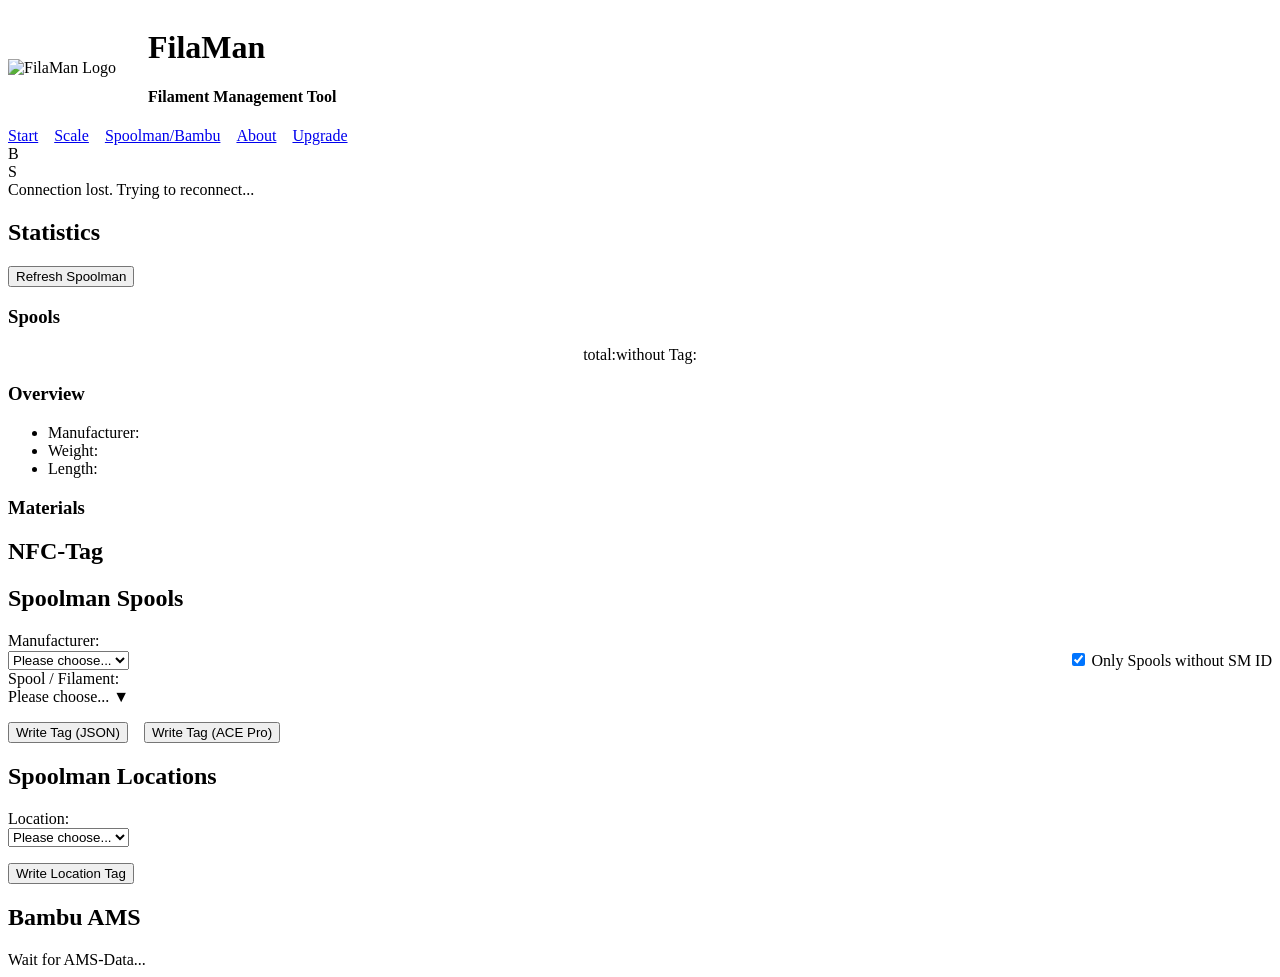
==== html/rfid_bambu.html @ 6346f64b "fix(web): Fix multi-color display background color inheritance The multi-color filament display was " ====
<!-- head --><!DOCTYPE html>
<html lang="en">
<head>
    <meta charset="UTF-8">
    <meta name="viewport" content="width=device-width, initial-scale=1.0">
    <title>FilaMan - Filament Management Tool</title>
    <link rel="icon" type="image/png" href="/favicon.ico">
    <link rel="stylesheet" href="style.css">
    <script>
        fetch('/api/version')
            .then(response => response.json())
            .then(data => {
                const versionSpan = document.querySelector('.version');
                if (versionSpan) {
                    versionSpan.textContent = 'v' + data.version;
                }
            })
            .catch(error => console.error('Error fetching version:', error));
    </script>
</head>
<body>
    <div class="navbar">
        <div style="display: flex; align-items: center; gap: 2rem;">
            <img src="/logo.png" alt="FilaMan Logo" class="logo">
            <div class="logo-text">
                <h1>FilaMan<span class="version"></span></h1>
                <h4>Filament Management Tool</h4>
            </div>
        </div>
        <nav style="display: flex; gap: 1rem;">
            <a href="/">Start</a>
            <a href="/waage">Scale</a>
            <a href="/spoolman">Spoolman/Bambu</a>
            <a href="/about">About</a>
            <a href="/upgrade">Upgrade</a>
        </nav>
        <div class="status-container">
            <div class="status-item">
                <span class="status-dot" id="bambuDot"></span>B
            </div>
            <div class="status-item">
                <span class="status-dot" id="spoolmanDot"></span>S
            </div>
            <div class="ram-status" id="ramStatus"></div>
        </div>
    </div>

<!-- head -->

<div class="connection-status hidden">
    <div class="spinner"></div>
    <span>Connection lost. Trying to reconnect...</span>
</div>
<div class="content">
    <div class="three-column-layout">
        <!-- Linke Spalte -->
        <div class="column">
            <div class="feature-box">
                <div class="statistics-header">
                    <h2>Statistics</h2>
                    <button id="refreshSpoolman" class="refresh-button">
                        <span>Refresh Spoolman</span>
                    </button>
                </div>
                <div class="statistics-column">
                    <h3>Spools</h3>
                        <div class="spool-stat" style="display: flex; justify-content: center; align-items: center;">
                            <span class="stat-label">total:</span>
                            <span class="stat-value" id="totalSpools"></span>
                            <div style="width: auto;"></div>
                            <span class="stat-label">without Tag:</span>
                            <span class="stat-value" id="spoolsWithoutTag"></span>
                        </div>
                </div>

                <div class="statistics-grid">
                    <div class="statistics-column">
                        <h3>Overview</h3>
                        <ul class="statistics-list">
                            <li>
                                <span class="stat-label">Manufacturer:</span>
                                <span class="stat-value" id="totalVendors"></span>
                            </li>
                            <li>
                                <span class="stat-label">Weight:</span>
                                <span class="stat-value"><span id="totalWeight"></span></span>
                            </li>
                            <li>
                                <span class="stat-label">Length:</span>
                                <span class="stat-value"><span id="totalLength"></span></span>
                            </li>
                        </ul>
                    </div>
                    <div class="statistics-column">
                        <h3>Materials</h3>
                        <ul class="statistics-list" id="materialsList">
                            <!-- Wird dynamisch befüllt -->
                        </ul>
                    </div>
                </div>
            </div>
            <div class="feature-box">
                <div class="nfc-header">
                    <h2>NFC-Tag</h2>
                    <span id="nfcStatusIndicator" class="status-circle"></span>
                </div>
                <div class="nfc-status-display"></div>
            </div>
        </div>

        <!-- Mittlere Spalte -->
        <div class="column">
            <div class="feature-box">
                <h2>Spoolman Spools</h2>
                <label for="vendorSelect">Manufacturer:</label>
                <div style="display: flex; justify-content: space-between; align-items: center;">
                    <select id="vendorSelect" class="styled-select">
                        <option value="">Please choose...</option>
                    </select>
                    <label style="margin-left: 10px;">
                        <input type="checkbox" id="onlyWithoutSmId" checked onchange="updateFilamentDropdown()">
                        Only Spools without SM ID
                    </label>
                </div>
            </div>

            <div id="filamentSection" class="feature-box hidden">
                <label>Spool / Filament:</label>
                <div class="custom-dropdown">
                    <div class="dropdown-button" onclick="toggleFilamentDropdown()">
                        <div class="selected-color" id="selected-color"></div>
                        <span id="selected-filament">Please choose...</span>
                        <span class="dropdown-arrow">▼</span>
                    </div>
                    <div class="dropdown-content" id="filament-dropdown-content">
                        <!-- Optionen werden dynamisch hinzugefügt -->
                    </div>
                </div>
                <p id="nfcInfo" class="nfc-status"></p>
                <div style="display: flex; gap: 1rem;">
                    <button id="writeNfcButton" class="btn btn-primary hidden" onclick="writeNfcTag()">Write Tag (JSON)</button>
                    <button id="writeNfcButtonBinary" class="btn btn-success hidden" onclick="writeNfcTagBinary()">Write Tag (ACE Pro)</button>
                </div>
            </div>

            <div class="feature-box">
                <h2>Spoolman Locations</h2>
                <label for="locationSelect">Location:</label>
                <div style="display: flex; justify-content: space-between; align-items: center;">
                    <select id="locationSelect" class="styled-select">
                        <option value="">Please choose...</option>
                    </select>
                </div>
                <p id="nfcInfoLocation" class="nfc-status"></p>
                <button id="writeLocationNfcButton" class="btn btn-primary hidden" onclick="writeLocationNfcTag()">Write Location Tag</button>
            </div>
        </div>

        <!-- Rechte Spalte -->
        <div class="column">
            <div class="feature-box">
                <h2>Bambu AMS</h2>
                <div id="amsDataContainer">
                    <div class="amsData" id="amsData">Wait for AMS-Data...</div>
                </div>
            </div>
        </div>
    </div>
</div>

<script src="spoolman.js?v=3"></script>
<script src="rfid.js?v=8"></script>

</body>
</html>
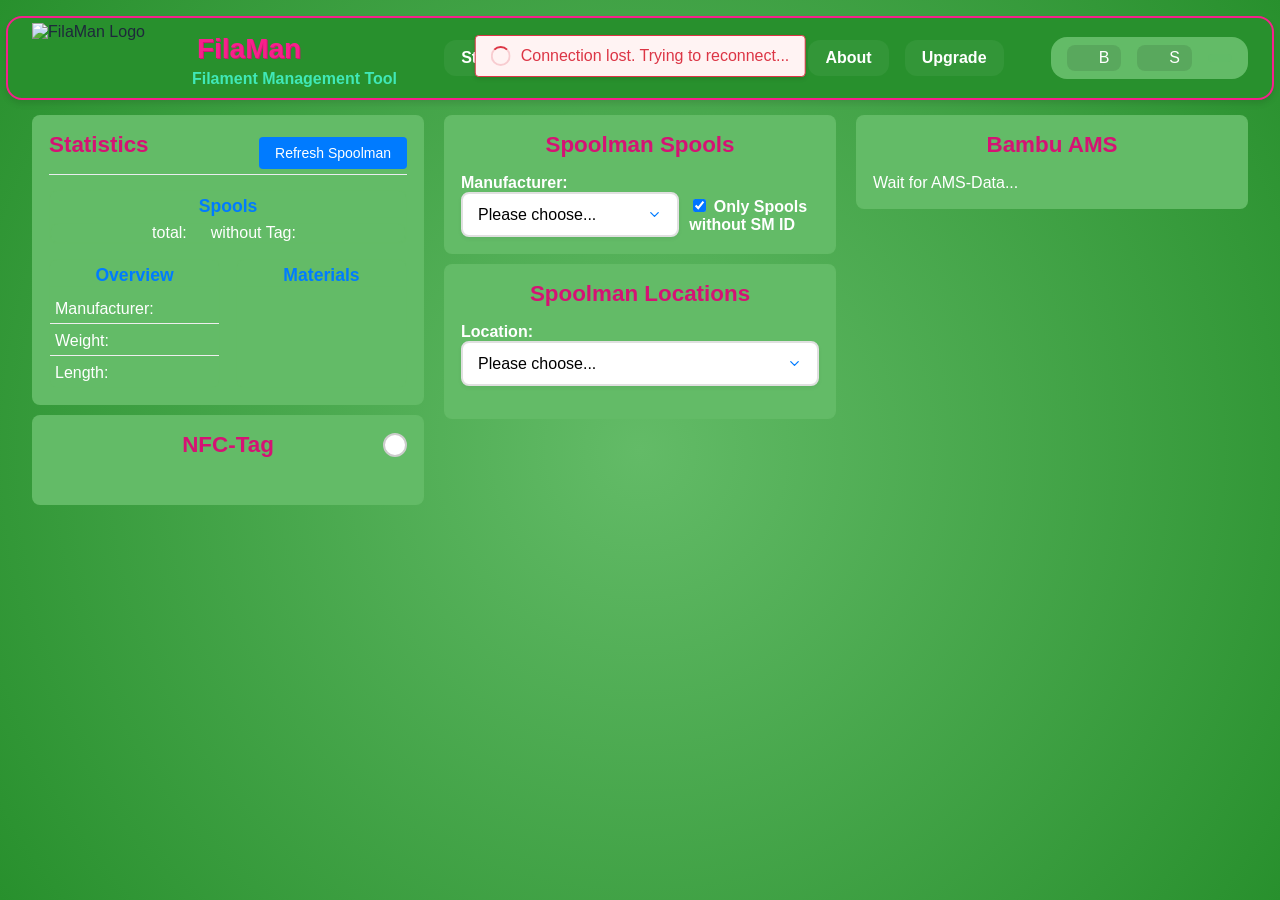
==== commit 358490c7: "fix(web): Add symmetric padding to nfc-card-data container Added padding-right: 20px to .nfc-card-da" ====
--- a/html/rfid_bambu.html
+++ b/html/rfid_bambu.html
@@ -5,7 +5,7 @@
     <meta name="viewport" content="width=device-width, initial-scale=1.0">
     <title>FilaMan - Filament Management Tool</title>
     <link rel="icon" type="image/png" href="/favicon.ico">
-    <link rel="stylesheet" href="style.css">
+    <link rel="stylesheet" href="style.css?v=1">
     <script>
         fetch('/api/version')
             .then(response => response.json())
@@ -169,7 +169,7 @@
 </div>
 
 <script src="spoolman.js?v=3"></script>
-<script src="rfid.js?v=8"></script>
+<script src="rfid.js?v=13"></script>
 
 </body>
 </html>
--- a/html/style.css
+++ b/html/style.css
@@ -0,0 +1,1208 @@
+/* Allgemeine Stile */
+:root {
+    --primary-color: #63bb67;     /* Hauptfarbe Grün */
+    --primary-light: #8cd590;     /* Helleres Grün */
+    --background-green: #28902D;  /* Dunkleres Hintergrund-Grün */
+    --text-color: #1e293b;       /* Dunkelgrau für Text */
+    --inner-box-bg: #63bb67;     /* Grüner Hintergrund für innere Boxen */
+    --inner-text-color: #ffffff; /* Weißer Text in Boxen */
+    --stat-value-color: #ffd700; /* Gelber Text für Werte */
+    --header-bg: #28902D; /* Hintergrundfarbe für den Header */
+    --header-border: #f7208c; /* Pinke Randfarbe für den Header */
+    --accent-color: #d51274; /* Pink für Akzentfarben */
+    --header-text: #40e8b7; /* Türkisfarbener Text */
+    --background-light: #63bb67;  /* Helleres Grün für Container */
+    --border-color: rgba(255, 255, 255, 0.1); /* Subtile Borders */
+    --card-background: rgba(255, 255, 255, 0.15);
+    --card-shadow: 0 4px 15px rgba(31, 41, 55, 0.1);
+    --glass-bg: rgba(255, 255, 255, 0.15);
+    --glass-border: 1px solid rgba(255, 255, 255, 0.2);
+    --glass-blur: blur(12px);
+    --glass-shadow: 0 8px 32px 0 rgba(0, 0, 0, 0.1);
+}
+
+body { 
+    font-family: 'Inter', -apple-system, BlinkMacSystemFont, "Segoe UI", Roboto, sans-serif;
+    margin: 0; 
+    padding: 0; 
+    background: var(--background-green);
+    background-image: radial-gradient(circle at center, var(--primary-color) 0%, var(--background-green) 100%);
+    color: var(--text-color);
+    display: flex;
+    flex-direction: column;
+    min-height: 100vh;
+}
+
+/* Header und Navigation */
+.navbar { 
+    background: var(--header-bg);
+    border: 2px solid var(--header-border);
+    width: calc(100% - 4rem);
+    max-width: 1400px;
+    display: flex;
+    justify-content: space-between;
+    align-items: center;
+    padding: 0 1.5rem;
+    box-shadow: 0 4px 6px rgba(0, 0, 0, 0.1);
+    position: fixed;
+    top: 1rem;
+    left: 50%;
+    transform: translateX(-50%);
+    z-index: 1000;
+    border-radius: 1rem;
+    height: 80px;
+}
+
+.logo {
+    height: 70px;
+    width: auto;
+    margin-right: 15px;
+}
+
+.navbar a { 
+    color: var(--inner-text-color);
+    text-decoration: none;
+    font-weight: 600;
+    padding: 0.5rem 1rem;
+    border-radius: 0.75rem;
+    background: rgba(255, 255, 255, 0.05);
+    border: 1px solid transparent;
+    transition: all 0.3s;
+}
+
+.navbar a:hover { 
+    background-color: rgba(255, 255, 255, 0.1);
+    transform: translateY(-1px);
+}
+
+/* Logo und Text im Header */
+.logo-text {
+    display: flex;
+    flex-direction: column;
+    align-items: flex-start;
+    justify-content: center;
+}
+
+.logo-text h4 {
+    font-size: 1rem;
+    color: var(--header-text);
+    margin: 0 !important;
+}
+
+.logo-text h1 {
+    font-size: 1.75rem;
+    font-weight: 600;
+    color: var(--header-border);
+    margin: 5px !important;
+    text-shadow: 1px 1px 0 var(--accent-color);
+}
+
+/* Status Container in der Navbar */
+.status-container {
+    background: var(--inner-box-bg) !important;
+    border-radius: 1rem;
+    padding: 0.5rem 1rem;
+    display: flex;
+    align-items: center;
+    gap: 1rem;
+}
+
+.status-item {
+    background: rgba(0, 0, 0, 0.1) !important;
+    color: var(--inner-text-color) !important;
+    padding: 0.25rem 0.75rem;
+    border-radius: 0.5rem;
+    display: flex;
+    align-items: center;
+    gap: 0.5rem;
+}
+
+.status-dot {
+    width: 8px;
+    height: 8px;
+    border-radius: 50%;
+    display: inline-block;
+    margin-right: 4px;
+}
+
+.online { 
+    background-color: #63bb67;
+}
+
+.offline { 
+    background-color: #dc2626;
+}
+
+.status-dot.offline {
+    cursor: pointer;
+}
+
+.status-dot.offline:hover {
+    opacity: 0.8;
+    transform: scale(1.1);
+}
+
+.ram-status { 
+    color: var(--inner-text-color);
+    font-size: 0.9em;
+    padding: 0.25rem 0.75rem;
+    background: rgba(99, 187, 103, 0.1);
+    border-radius: 0.5rem;
+}
+
+/* Inhalt */
+.container { 
+    padding: 20px; 
+    width: 100%;
+    max-width: none;
+    background: white; 
+    border-radius: 8px; 
+    box-shadow: 0 4px 8px rgba(0, 0, 0, 0.1);
+    margin-top: 20px; /* Platz für die fixe Navbar */
+}
+
+/* Überschriften */
+h1 { 
+    color: #007bff; 
+    text-align: center; 
+}
+
+h3 {
+    color: #007bff !important;
+    font-size: 24px;
+    margin-top: 5px;
+    margin-bottom: 5px;
+    font-weight: bold;
+    text-align: center;
+}
+
+/* Formulare */
+form { 
+    display: flex; 
+    flex-direction: column; 
+    gap: 10px; 
+    padding: 20px;
+}
+
+label { 
+    font-weight: bold; 
+}
+
+input[type="text"], input[type="submit"], input[type="number"] { 
+    padding: 10px; 
+    border: 1px solid #ccc; 
+    border-radius: 5px; 
+    font-size: 16px; 
+}
+
+input[type="number"] { 
+    width: 108px !important; 
+}
+
+input[type="text"]:focus, input[type="number"]:focus { 
+    border-color: #007bff; 
+    outline: none; 
+}
+
+input[type="submit"] { 
+    background-color: #007bff; 
+    color: white; 
+    border: none; 
+    cursor: pointer; 
+    transition: background 0.3s;
+}
+
+input[type="submit"]:hover { 
+    background-color: #0056b3; 
+}
+
+/* Buttons */
+button { 
+    padding: 10px 15px; 
+    border: none; 
+    border-radius: 5px; 
+    background-color: #007bff; 
+    color: white; 
+    font-size: 16px; 
+    cursor: pointer; 
+    transition: background 0.3s;
+}
+
+button:hover { 
+    background-color: #0056b3; 
+}
+
+/* Statusnachricht */
+#statusMessage { 
+    margin-top: 10px; 
+    padding: 10px; 
+    border-radius: 5px; 
+    background-color: #8cc4fd; 
+    text-align: center; 
+    font-weight: bold;
+}
+
+.features {
+    display: flex;
+    justify-content: space-between;
+    margin-top: 30px;
+    text-align: left;
+}
+.feature {
+    flex: 1;
+    padding: 0 20px;
+    border-radius: 8px;
+    margin: 0 10px 10px;
+    box-shadow: 0 4px 8px rgba(0, 0, 0, 0.05);
+    border: var(--glass-border);
+}
+.feature h3 {
+    font-size: 1.4rem;
+    margin-bottom: 10px;
+    color: #007bff;
+}
+.feature p {
+    font-size: 1rem;
+    color: #ffffff;
+}
+
+p {
+    font-size: 1rem;
+    color: #ffffff;
+}
+
+a {
+    color: #007bff;
+    text-decoration: none;
+    font-weight: bold;
+    cursor: pointer;
+}
+a:hover {
+    text-decoration: underline;
+}
+
+/* Karten-Stil für optische Trennung */
+.card {
+    background: var(--primary-color);
+    width: 500px;
+    padding: 15px;
+    margin: 20px auto;
+    border-radius: 8px;
+    box-shadow: 0 2px 4px rgba(0, 0, 0, 0.1);
+}
+
+/* Versteckte Elemente */
+.hidden {
+    display: none;
+}
+
+/* Dropdown-Stil */
+.styled-select {
+    width: 100%;
+    padding: 12px 15px;
+    font-size: 16px;
+    border: 2px solid #e0e0e0;
+    border-radius: 8px;
+    background-color: #fff;
+    cursor: pointer;
+    appearance: none;
+    -webkit-appearance: none;
+    -moz-appearance: none;
+    background-image: url("data:image/svg+xml;charset=UTF-8,%3csvg xmlns='http://www.w3.org/2000/svg' viewBox='0 0 24 24' fill='none' stroke='%23007bff' stroke-width='2' stroke-linecap='round' stroke-linejoin='round'%3e%3cpolyline points='6 9 12 15 18 9'%3e%3c/polyline%3e%3c/svg%3e");
+    background-repeat: no-repeat;
+    background-position: right 15px center;
+    background-size: 15px;
+    transition: all 0.3s ease;
+    box-shadow: 0 2px 4px rgba(0, 0, 0, 0.05);
+}
+
+.styled-select:hover {
+    border-color: #007bff;
+    box-shadow: 0 3px 6px rgba(0, 123, 255, 0.1);
+}
+
+.styled-select:focus {
+    border-color: #007bff;
+    outline: none;
+    box-shadow: 0 0 0 3px rgba(0, 123, 255, 0.25);
+}
+
+.styled-select:disabled {
+    background-color: #f5f5f5;
+    cursor: not-allowed;
+    opacity: 0.7;
+}
+
+/* NFC-Status */
+.nfc-status {
+    font-weight: bold;
+    margin-top: 10px;
+}
+
+.nfc-card-data {
+    padding-left: 20px !important;
+    padding-right: 20px !important;
+    color: white !important;
+    font-weight: bold !important;
+    margin: 0 auto !important;
+}
+
+.nfc-success {
+    color: green;
+}
+
+.nfc-error {
+    color: red;
+}
+
+/* Füge diese neuen Styles zu deiner style.css hinzu */
+
+.three-column-layout {
+    display: flex;
+    justify-content: space-between;
+    gap: 20px;
+    margin-top: 5px;
+    width: 100%;
+}
+
+.column {
+    flex: 1;
+    min-width: 0; /* Verhindert Überlauf bei flex-Elementen */
+}
+
+.feature-box {
+    background: var(--inner-box-bg);
+    border: 1px solid rgba(99, 187, 103, 0.2);
+    border-radius: 0.5rem;
+    padding: 1rem;
+    color: var(--inner-text-color);
+    margin: 10px 0 0 0;
+}
+
+.feature-box h2 {
+    color: var(--inner-text-color);
+    font-size: 1.4rem;
+    margin-bottom: 1rem;
+    margin-top: 0;
+    color: var(--accent-color);
+    text-align: center;
+}
+
+.feature-box ul {
+    list-style: none;
+    padding: 0;
+    margin: 0;
+}
+
+.feature-box ul li {
+    padding: 8px 5px 5px 5px;
+    border-bottom: 1px solid #eee;
+}
+
+.content {
+    width: 95%;
+    max-width: 1400px;
+    margin: 0 auto;
+    padding-top: 100px;
+    padding-bottom: 20px;;
+}
+
+.tray {
+    border-radius: 8px;
+    padding: 15px;
+    margin: 10px 0;
+    color: var(--inner-text-color);
+    background: var(--background-green);
+    border: 1px solid var(--border-color);
+    border-radius: 8px;
+}
+
+.tray p {
+    margin: 5px 0;
+}
+
+/* Responsive Design */
+@media (max-width: 1024px) {
+    .three-column-layout {
+        flex-direction: column;
+    }
+    
+    .column {
+        width: 100%;
+    }
+}
+
+.nfc-status-display {
+    display: flex;
+    align-items: center;
+    gap: 10px;
+    padding: 10px 0;
+}
+
+.status-circle {
+    width: 20px;
+    height: 20px;
+    border-radius: 50%;
+    display: inline-block;
+    border: 2px solid #ccc;
+    background-color: #ffffff;
+}
+
+.status-circle.success {
+    background-color: #28a745;
+    border-color: #218838;
+}
+
+.status-circle.error {
+    background-color: #dc3545;
+    border-color: #c82333;
+}
+
+.nfc-data {
+    padding: 10px;
+    background-color: var(--primary-color);
+    border-radius: 4px;
+    margin-top: 5px;
+    width: 100%;
+}
+
+.nfc-data p {
+    margin: 5px 0;
+    font-size: 0.9em;
+}
+
+.nfc-status-display {
+    display: flex;
+    flex-direction: column;
+    gap: 10px;
+}
+
+.error-message {
+    padding: 10px;
+    background-color: #fff3f3;
+    border-radius: 4px;
+    border-left: 4px solid #dc3545;
+}
+
+.info-message {
+    padding: 10px;
+    background-color: var(--header-bg);
+    border-radius: 4px;
+    border-left: 4px solid #39d82e;
+}
+
+.info-message-inner {
+    background-color: var(--header-bg) !important;
+}
+
+.nfc-header {
+    display: grid;
+    grid-template-columns: 40px 1fr 40px;
+    align-items: center;
+    margin-bottom: 10px;
+}
+
+.nfc-header h2 {
+    margin: 0;
+    grid-column: 2;
+    text-align: center;
+    color: var(--accent-color);
+}
+
+.nfc-header .status-circle {
+    grid-column: 3;
+    justify-self: end;
+}
+
+.content-header {
+    display: flex;
+    justify-content: center;
+    align-items: center;
+    position: relative;
+}
+
+.connection-status {
+    display: flex;
+    align-items: center;
+    gap: 10px;
+    background-color: #fff3f3;
+    border: 1px solid #dc3545;
+    border-radius: 4px;
+    padding: 10px 15px;
+    margin: 15px auto;
+    color: #dc3545;
+    position: fixed;
+    top: 20px;
+    left: 50%;
+    transform: translateX(-50%);
+    z-index: 1000;
+    box-shadow: 0 2px 4px rgba(0,0,0,0.1);
+    max-width: 90%;
+    opacity: 0;
+    transition: opacity 0.3s ease;
+}
+
+.connection-status.visible {
+    opacity: 1;
+}
+
+.spinner {
+    flex-shrink: 0;
+    width: 16px;
+    height: 16px;
+    border: 2px solid rgba(220, 53, 69, 0.2);
+    border-top-color: #dc3545;
+    border-radius: 50%;
+}
+
+.connection-status.visible .spinner {
+    animation: spin 0.8s linear infinite;
+}
+
+@keyframes spin {
+    to { transform: rotate(360deg); }
+}
+
+.connection-status.hidden {
+    display: none;
+}
+
+.nfc-actions {
+    display: flex;
+    gap: 10px;
+    justify-content: center; /* Zentriert das div */
+}
+
+.btn {
+    padding: 8px 16px;
+    border-radius: 4px;
+    border: none;
+    cursor: pointer;
+    font-weight: bold;
+}
+
+.btn-primary {
+    background-color: #007bff;
+    color: white;
+}
+
+.btn-primary:hover {
+    background-color: #0056b3;
+}
+
+.btn-danger {
+    background-color: #dc3545;
+    color: white;
+}
+
+.btn-danger:hover {
+    background-color: #c82333;
+}
+
+/* Filament Select Styling */
+#filamentSelect {
+    width: 100%;
+    padding: 12px 15px;
+    font-size: 16px;
+    border: 2px solid #e0e0e0;
+    border-radius: 8px;
+    background-color: #fff;
+    cursor: pointer;
+    appearance: none;
+    -webkit-appearance: none;
+    -moz-appearance: none;
+    background-image: url("data:image/svg+xml;charset=UTF-8,%3csvg xmlns='http://www.w3.org/2000/svg' viewBox='0 0 24 24' fill='none' stroke='%23007bff' stroke-width='2' stroke-linecap='round' stroke-linejoin='round'%3e%3cpolyline points='6 9 12 15 18 9'%3e%3c/polyline%3e%3c/svg%3e");
+    background-repeat: no-repeat;
+    background-position: right 15px center;
+    background-size: 15px;
+    transition: all 0.3s ease;
+    box-shadow: 0 2px 4px rgba(0, 0, 0, 0.05);
+}
+
+#filamentSelect:hover {
+    border-color: #007bff;
+    box-shadow: 0 3px 6px rgba(0, 123, 255, 0.1);
+}
+
+#filamentSelect:focus {
+    border-color: #007bff;
+    outline: none;
+    box-shadow: 0 0 0 3px rgba(0, 123, 255, 0.25);
+}
+
+#filamentSelect option {
+    padding: 8px 15px;
+    font-size: 16px;
+    background-color: #fff;
+    color: #000; /* Standard Textfarbe für alles außer dem Farbblock */
+}
+
+#filamentSelect option::first-letter {
+    font-size: 16px;
+    margin-right: 5px;
+}
+
+#filamentSelect option::before {
+    content: '';
+    display: inline-block;
+    width: 12px;
+    margin-right: 8px;
+}
+
+/* Color Box im Select */
+.color-box {
+    display: inline-block;
+    width: 12px;
+    height: 12px;
+    border: 1px solid #333;
+    border-radius: 2px;
+    margin-right: 5px;
+    vertical-align: middle;
+}
+
+#filamentSelect option span {
+    display: inline-block;
+    pointer-events: none;
+}
+
+#filamentSelect option span:first-child {
+    margin-right: 5px;
+    font-size: 16px;
+}
+
+/* Filament Select Option Styling */
+#filamentSelect option span.color-circle {
+    display: inline-block;
+    width: 12px;
+    height: 12px;
+    border-radius: 50%;
+    margin-right: 8px;
+    border: 1px solid #333;
+    vertical-align: middle;
+}
+
+/* Custom Dropdown */
+.custom-dropdown {
+    position: relative;
+    width: 100%;
+    font-family: inherit;
+    cursor: default; /* Container selbst soll normalen Cursor haben */
+    color: black;
+}
+
+.dropdown-button {
+    padding: 12px 15px;
+    border: 2px solid #e0e0e0;
+    border-radius: 8px;
+    background-color: #fff;
+    cursor: pointer;
+    display: flex;
+    align-items: center;
+    gap: 8px;
+    transition: all 0.3s ease;
+}
+
+.dropdown-button:hover {
+    border-color: #007bff;
+}
+
+.selected-color {
+    width: 16px;
+    height: 16px;
+    border-radius: 50%;
+    border: 1px solid #333;
+    flex-shrink: 0;
+}
+
+.dropdown-arrow {
+    margin-left: auto;
+    color: #007bff;
+    font-size: 12px;
+}
+
+.dropdown-content {
+    display: none;
+    position: absolute;
+    top: 100%;
+    left: 0;
+    right: 0;
+    background-color: #fff;
+    border: 1px solid #e0e0e0;
+    border-radius: 8px;
+    margin-top: 4px;
+    max-height: 300px;
+    overflow-y: auto;
+    z-index: 1000;
+    box-shadow: 0 2px 4px rgba(0,0,0,0.1);
+}
+
+.dropdown-content.show {
+    display: block;
+}
+
+.dropdown-option {
+    padding: 10px 15px;
+    cursor: pointer;
+    display: flex;
+    align-items: center;
+    gap: 8px;
+}
+
+.dropdown-option:hover {
+    background-color: #f8f9fa;
+}
+
+.option-color {
+    width: 16px;
+    height: 16px;
+    border-radius: 50%;
+    border: 1px solid #333;
+    flex-shrink: 0;
+}
+
+/* Multi-color filament styles */
+.option-colors {
+    display: flex;
+    flex-shrink: 0;
+    gap: 2px;
+}
+
+.multi-color {
+    width: 14px;
+    height: 14px;
+    border-radius: 50%;
+    border: 1px solid #333;
+}
+
+/* Coaxial pattern (horizontal stripes) */
+.multi-color.coaxial {
+    border-radius: 50%;
+    position: relative;
+}
+
+/* Longitudinal pattern (vertical stripes) */
+.multi-color.longitudinal {
+    border-radius: 50%;
+    position: relative;
+}
+
+/* Container for multiple colors in selected display */
+.multi-color-container {
+    display: flex !important;
+    background: none !important;
+    border: none !important;
+    gap: 2px;
+    align-items: center;
+    justify-content: flex-start;
+    width: auto !important;
+}
+
+.color-segment {
+    width: 16px;
+    height: 16px;
+    border-radius: 50%;
+    border: 1px solid #333;
+}
+
+.notification {
+    position: fixed;
+    top: 20px;
+    right: 20px;
+    padding: 15px 25px;
+    border-radius: 4px;
+    color: black;
+    z-index: 1000;
+    animation: slideIn 0.3s ease-out;
+}
+
+.notification.success {
+    background-color: #28a745;
+    color: black !important;
+}
+
+.notification.error {
+    background-color: #dc3545;
+    color: white !important;
+}
+
+.notification.fade-out {
+    opacity: 0;
+    transition: opacity 0.3s ease-out;
+}
+
+@keyframes slideIn {
+    from {
+        transform: translateX(100%);
+        opacity: 0;
+    }
+    to {
+        transform: translateX(0);
+        opacity: 1;
+    }
+}
+
+/* Neue Styles für die Statistiken */
+.statistics-grid {
+    display: grid;
+    grid-template-columns: repeat(auto-fit, minmax(150px, 1fr));
+    gap: 1rem;
+    margin-top: 15px;
+}
+
+.statistics-column {
+    background: var(--inner-box-bg);
+    border: 1px solid rgba(99, 187, 103, 0.2);
+    border-radius: 0.5rem;
+}
+
+.statistics-column h3 {
+    color: var(--inner-text-color);
+    border-bottom: 1px solid rgba(99, 187, 103, 0.2);
+    font-size: 1.1rem;
+}
+
+.statistics-list {
+    list-style: none;
+    padding: 0;
+    margin: 0;
+}
+
+.statistics-list li {
+    display: flex;
+    justify-content: space-between;
+    padding: 0.5rem;
+    border-bottom: 1px solid rgba(99, 187, 103, 0.1);
+}
+
+.statistics-list li:last-child {
+    border-bottom: none;
+}
+
+.stat-label {
+    color: var(--inner-text-color);
+}
+
+.stat-value {
+    color: var(--stat-value-color);
+    font-weight: 500;
+}
+
+/* Responsive Design Anpassung */
+@media (max-width: 768px) {
+    .statistics-grid {
+        grid-template-columns: 1fr;
+    }
+}
+
+.statistics-header {
+    display: flex;
+    justify-content: space-between;
+    align-items: center;
+    margin-bottom: 15px;
+    padding-bottom: 0;
+    border-bottom: 1px solid #e9ecef;
+}
+
+.refresh-button {
+    display: flex;
+    align-items: center;
+    padding: 8px 16px;
+    background-color: #007bff;
+    color: white;
+    border: none;
+    border-radius: 4px;
+    cursor: pointer;
+    font-size: 14px;
+    transition: background-color 0.2s;
+}
+
+.refresh-button:hover {
+    background-color: #0056b3;
+}
+
+.refresh-button:active {
+    background-color: #004494;
+}
+
+.spools-info {
+    display: flex;
+    justify-content: flex-start;
+    gap: 20px;
+    margin-bottom: 15px;
+}
+
+.spool-stat {
+    display: flex;
+    align-items: center;
+    gap: 8px;
+    background: var(--inner-box-bg);
+    border: 1px solid rgba(99, 187, 103, 0.2);
+    border-radius: 0.5rem;
+}
+
+.spool-stat .stat-label {
+    color: var(--inner-text-color);
+}
+
+.spool-stat .stat-value {
+    color: var(--stat-value-color);
+    font-weight: 500;
+}
+
+/* Buttons und klickbare Elemente */
+button, 
+input[type="submit"],
+.dropdown-button,
+.dropdown-option,
+.refresh-button,
+.btn,
+.styled-select,
+select,
+a {
+    cursor: pointer !important;
+}
+
+/* Disabled Zustände */
+button:disabled,
+input[type="submit"]:disabled,
+.btn:disabled,
+.styled-select:disabled {
+    cursor: not-allowed !important;
+    opacity: 0.7;
+}
+
+/* Schreib-Button */
+#writeNfcButton, #writeLocationNfcButton {
+    background-color: #007bff;
+    color: white;
+    transition: background-color 0.3s, color 0.3s;
+    width: 160px;
+}
+
+#writeNfcButton.writing, #writeLocationNfcButton.writing {
+    background-color: #ffc107;
+    color: black;
+    width: 160px;
+}
+
+#writeNfcButton.success, #writeLocationNfcButton.success {
+    background-color: #28a745;
+    color: white;
+    width: 160px;
+}
+
+#writeNfcButton.error, #writeLocationNfcButton.error {
+    background-color: #dc3545;
+    color: white;
+    width: 160px;
+}
+
+#writeLocationNfcButton{
+    width: 250px;
+}
+
+@keyframes dots {
+    0% { content: ""; }
+    33% { content: "."; }
+    66% { content: ".."; }
+    100% { content: "..."; }
+}
+
+#writeNfcButton.writing::after, #writeLocationNfcButton.writing::after {
+    content: "...";
+    animation: dots 1s steps(3, end) infinite;
+}
+
+/* Bambu Settings Erweiterung */
+.bambu-settings {
+    padding: 20px;
+    border-radius: 8px;
+    box-shadow: 0 2px 4px rgba(0, 0, 0, 0.1);
+    max-width: 400px;
+    margin: 20px auto;
+}
+
+.bambu-settings .input-group {
+    margin-bottom: 15px;
+    text-align: left;
+}
+
+.bambu-settings .input-group label {
+    display: block;
+    margin-bottom: 5px;
+}
+
+.bambu-settings .input-group input {
+    width: 95%;
+}
+
+#bambuStatusMessage {
+    margin-top: 15px;
+    display: flex;
+    align-items: center;
+    gap: 10px;
+    justify-content: center;
+}
+
+.amsData {
+    border-color: black !important;
+    border-width: 1px !important;
+}
+
+.tray {
+    position: relative;
+}
+
+.tray-head {
+    color: var(--stat-value-color) !important;
+    text-align: center !important;
+    font-weight: bold !important;
+}
+
+.spool-button:hover {
+    opacity: 0.8;
+}
+
+.version {
+    font-size: 0.4em;
+    color: #000;
+    vertical-align: middle;
+    margin-left: 0.5rem;
+    text-shadow: none !important;
+}
+
+.progress-container {
+    width: 100%;
+    margin: 20px 0;
+    display: none;
+    background: #f0f0f0;
+    border-radius: 4px;
+    overflow: hidden;
+}
+.progress-bar {
+    width: 0%;
+    height: 24px;
+    background-color: #4CAF50;
+    text-align: center;
+    line-height: 24px;
+    color: white;
+    transition: width 0.3s ease-in-out;
+    font-weight: bold;
+}
+.status {
+    margin: 10px 0;
+    padding: 15px;
+    border-radius: 4px;
+    display: none;
+}
+.error { 
+    background-color: #ffebee; 
+    color: #c62828; 
+    border: 1px solid #ef9a9a;
+}
+.success { 
+    background-color: #e8f5e9; 
+    color: #2e7d32; 
+    border: 1px solid #a5d6a7;
+}
+.update-form {
+    background: var(--primary-color);
+    box-shadow: 0 4px 8px rgba(0, 0, 0, 0.05);
+    border: var(--glass-border);
+    padding: 20px;
+    border-radius: 8px;
+    margin: 0 auto;
+    width: 400px;
+    text-align: center;
+}
+.update-form input[type="file"] {
+    margin-bottom: 15px;
+    width: 80%;
+    padding: 8px;
+    border: 1px solid #ddd;
+    border-radius: 4px;
+    background-color: #4CAF50;
+}
+.update-form input[type="submit"] {
+    background-color: #4CAF50;
+    color: white;
+    padding: 10px 20px;
+    border: none;
+    border-radius: 4px;
+    cursor: pointer;
+    font-size: 16px;
+    transition: background-color 0.3s;
+}
+.update-form input[type="submit"]:hover {
+    background-color: #45a049;
+}
+.update-form input[type="submit"]:disabled {
+    background-color: #cccccc;
+    cursor: not-allowed;
+}
+.warning {
+    background-color: var(--primary-color);
+    border: 1px solid #ffe0b2;
+    margin: 20px auto;
+    border-radius: 4px;
+    max-width: 600px;
+    text-align: center;
+    color: #e65100;
+    padding: 15px;
+}
+
+.update-options {
+    display: flex;
+    gap: 2rem;
+    margin: 2rem 0;
+}
+.update-section {
+    flex: 1;
+    background: var(--background-green);
+    padding: 1.5rem;
+    border-radius: 8px;
+}
+.update-section h2 {
+    margin-top: 0;
+    color: #333;
+}
+.update-section p {
+    color: #666;
+    margin-bottom: 1rem;
+}
+.progress-container {
+    margin: 20px 0;
+    background: #f0f0f0;
+    border-radius: 4px;
+    overflow: hidden;
+}
+.progress-bar {
+    width: 0;
+    height: 20px;
+    background: #4CAF50;
+    transition: width 0.3s ease-in-out;
+    text-align: center;
+    line-height: 20px;
+    color: white;
+}
+.status {
+    margin-top: 20px;
+    padding: 10px;
+    border-radius: 4px;
+    display: none;
+}
+.status.success {
+    background: #e8f5e9;
+    color: #2e7d32;
+}
+.status.error {
+    background: #ffebee;
+    color: #c62828;
+}
+.warning {
+    background: #fff3e0;
+    color: #e65100;
+    padding: 15px;
+    border-radius: 4px;
+    margin-bottom: 20px;
+}
